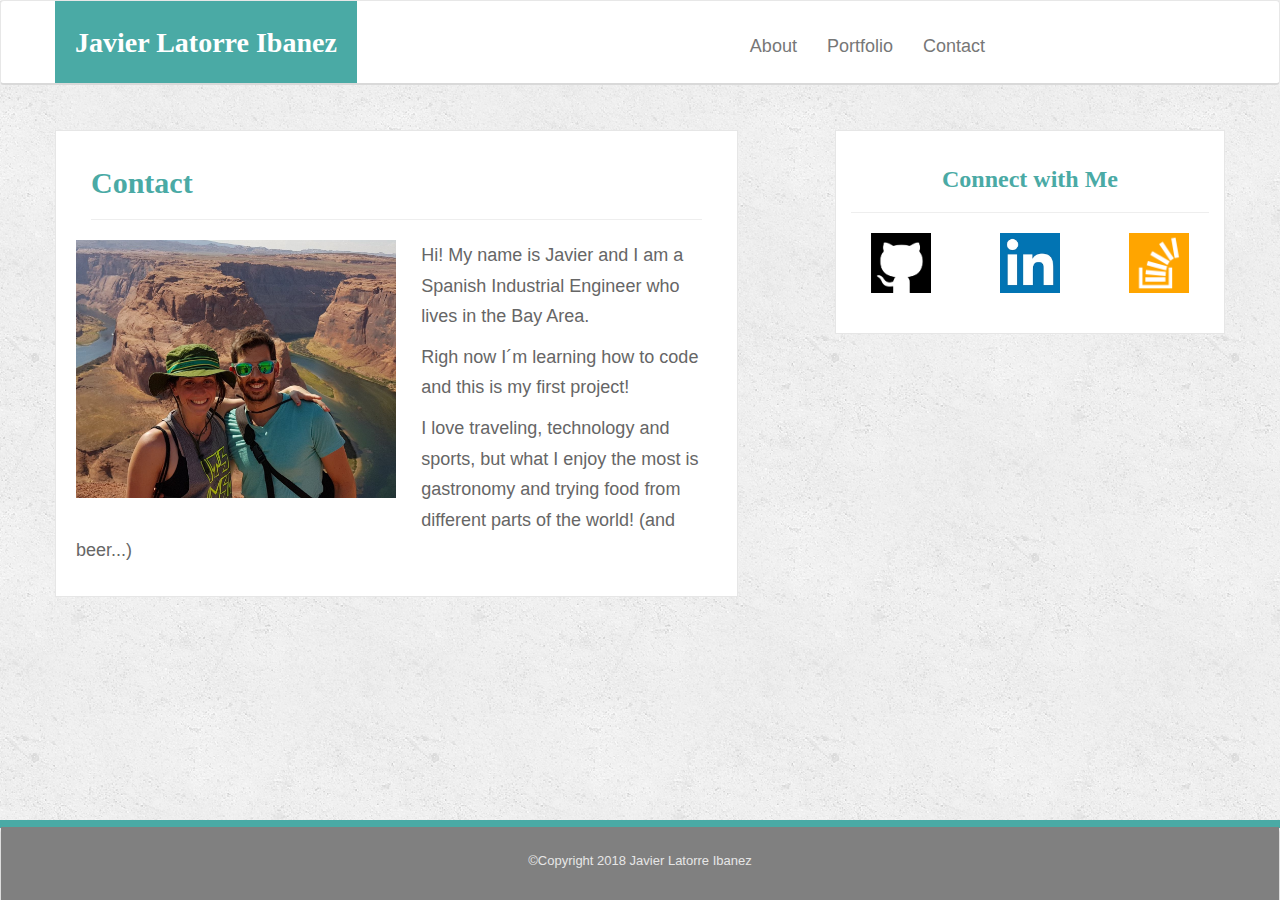
==== index.html @ 5eb6ed5e "finished" ====
<!DOCTYPE html>
<html>
<head>
	<meta name="viewport" content="width=device-width, initial-scale=1.0">
	<title>My portfolio</title>
	<link rel="stylesheet" type="text/css" href="assets/css/reset.css">
	<link rel="stylesheet" href="https://maxcdn.bootstrapcdn.com/bootstrap/3.3.7/css/bootstrap.min.css" integrity="sha384-BVYiiSIFeK1dGmJRAkycuHAHRg32OmUcww7on3RYdg4Va+PmSTsz/K68vbdEjh4u" crossorigin="anonymous">
	<link rel="stylesheet" type="text/css" href="assets/css/style.css">
</head>
<body>

<header>
	<nav class="navbar navbar-default">
	  <div class="container">
	    <div class="navbar-header">
	      <a class="navbar-brand" id="nav">Javier Latorre Ibanez</a>
	    </div>
	    <ul class="nav navbar-nav">
	      <li><a href="index.html">About</a></li>
	      <li><a href="portfolio.html">Portfolio</a></li>
	      <li><a href="contact.html">Contact</a></li>
	    </ul>
	  </div>
	</nav>
</header>

<div class="container">
	<div class="row">
			<div class="col-lg-7" id="main" width: auto;>
				<div class="row">
					<div class="col-lg-12">
						<h2>Contact</h2>
						<hr>
					</div>
					<div class="row">
						<div class="col-lg-12" picture>
							<img id="my-picture" class="img-responsive" src="assets/images/my-picture.jpg" width=50% height=50%>			
							<p class="introduction">Hi! My name is Javier and I am a Spanish Industrial Engineer who lives in the Bay Area.</p>
							<p class="introduction">Righ now I´m learning how to code and this is my first project!</p>
							<p class="introduction">I love traveling, technology and sports, but what I enjoy the most is gastronomy and trying food from different parts of the world! (and beer...)</p>
						</div>
					</div>
				</div>
			</div>
			<div class="col-lg-1">
			 <!--This is the empty column to separate "About me"from "Connect"-->
			</div>
			<div class="col-lg-4" id="connect">
				<div class="row">
					<div class="col-lg-12">
						<h3>Connect with Me</h3>
						<hr>
					</div>
				</div>
				<div class="row">
					<div class="col-lg-4">
						<a href="https://github.com/Torrespain" target="_blank"><img src="assets/images/github-logo.png" style="width:60px;height:60px;"></a>
					</div></a>
					<div class="col-lg-4">
						<a href="https://www.linkedin.com/in/javier-latorre-ibanez-587a5883/" target="_blank"><img src="assets/images/linkedin-logo.jpg" style="width:60px;height:60px;"></a>
					</div></a>
					<div class="col-lg-4">
						<a href="https://stackexchange.com/users/12000229/javier-latorre" target="_blank"><img src="assets/images/stackoverflow-logo.png" style="width:60px;height:60px;"></a>
					</div>
				</div>
			</div>
			<div class="col-lg-0">
			<!--This is the empty column to separate "Connect" from the right of the screen
			NOTE: I decided to put it to cero to give more room to the other columns!-->
			</div>
	</div>
</div>

<footer>
	<div class="panel panel-default">
	  <div class="panel-body">
	    ©Copyright 2018 Javier Latorre Ibanez
	  </div>
	</div>
</footer>
</body>
</html>
---- assets/css/style.css ----
/*First page*/
body{
	background-image: url("../images/concrete_seamless.png");
	margin-bottom: 100px;
	font-family: Arial, 'Helvetica Neue', Helvetica, 'sans-serif';
	font-size: 18px;
	color: #666666;
}
.navbar-brand{
	font-size: 28px;
	font-weight: bold;
	font-family: Georgia, 'Times', 'Times New Roman', 'serif';
	background-color: #4aaaa5;
	color: white;
	padding: 20px;
}
.navbar-nav{
	font-family: Arial, 'Helvetica Neue', Helvetica, 'sans-serif';
	float: right;
	margin-right: 210px;
	font-size: 18px;
	margin-top: 20px;
}
.navbar-default{
	font-family:'Georgia', 'Times', 'Times New Roman', 'serif'; /*this part is not working*/
	font-size: 28px;
	background-color: white;
	border-bottom-style: solid;
    border-bottom-color: #d9d9d9;
    border-bottom-width: 2px;
}
 #nav{
	padding-top: 32px;
	padding-bottom: 50px;
	color: white;
	background-color: #4aaaa5;
 }
 h2,h3{
 	color: #4aaaa5;
 	font-weight: bold;
	color: #4aaaa5;
	font-family:'Georgia', 'Times', 'Times New Roman', 'serif';
	padding-top: 15px;
 }
#main{
	background: white;
	padding-left: 35px;
	padding-right: 35px;
	margin-top: 25px;
	padding-bottom: 20px;
	border-style: solid;
	border-color: #e6e6e6;
	border-width: 1.5px;
	max-width: auto;
	align-content: center;
	height: auto;
	line-height: 170%;
}
#my-picture{
	margin-bottom: 25px;
	margin-right: 25px;
	float: left;
}
#connect{
	background-color: white;
	padding-bottom: 40px;
	text-align: center;
	margin-top: 25px;
	margin-bottom: 25px;
	font-size: 20px;
	font-weight: bold;
	color: #4aaaa5;
	border-style: solid;
	border-color: #e6e6e6;
	border-width: 1.5px;
	
}
footer{
	text-align: center;
	height: 80px;
	border-top-style: solid;
    border-top-color: #4aaaa5;
    border-top-width: 8px;
    position: fixed;
    width: 100%;
    left: 0;
    bottom: 0;
}
.panel-body{
	background: #808080;
	color: #e6e6e6;
	font-size: 13px;
	height: 80px;
	padding-top: 25px;
	margin-top: -2px
}
#button{
	padding: 10px;
	width: 85px;
	background-color: #4aaaa5;
	color: white;
	font-weight: bold;
}
h4{
	width: 300px;
	text-align: center;
	background-color: #4aaaa5;
	color: white;
	position: absolute;
  	bottom: 25px;
  	padding: 15px;
  }

.pimages{
	margin-top: 20px;
	margin-bottom: 25px;
}
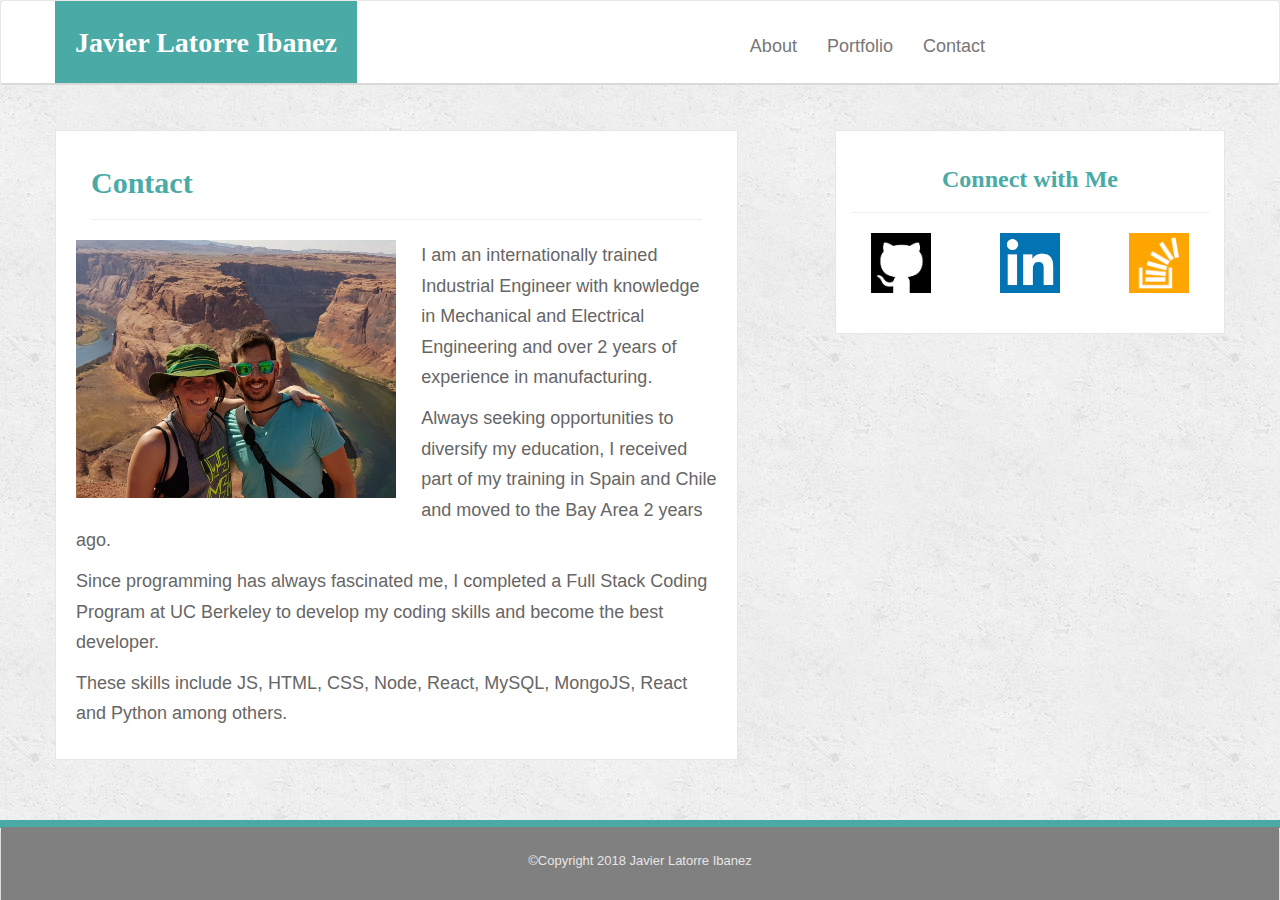
==== commit 90eed109: "updated bio and added final project" ====
--- a/index.html
+++ b/index.html
@@ -35,9 +35,10 @@
 					<div class="row">
 						<div class="col-lg-12" picture>
 							<img id="my-picture" class="img-responsive" src="assets/images/my-picture.jpg" width=50% height=50%>			
-							<p class="introduction">Hi! My name is Javier and I am a Spanish Industrial Engineer who lives in the Bay Area.</p>
-							<p class="introduction">Righ now I´m learning how to code and this is my first project!</p>
-							<p class="introduction">I love traveling, technology and sports, but what I enjoy the most is gastronomy and trying food from different parts of the world! (and beer...)</p>
+							<p class="introduction">I am an internationally trained Industrial Engineer with knowledge in Mechanical and Electrical Engineering and over 2 years of experience in manufacturing.</p>
+							<p class="introduction">Always seeking opportunities to diversify my education, I received part of my training in Spain and Chile and moved to the Bay Area 2 years ago.</p>
+							<p class="introduction">Since programming has always fascinated me, I completed a Full Stack Coding Program at UC Berkeley to develop my coding skills and become the best developer.</p>
+							<p class="introduction">These skills include JS, HTML, CSS, Node, React, MySQL, MongoJS, React and Python among others.</p>			
 						</div>
 					</div>
 				</div>
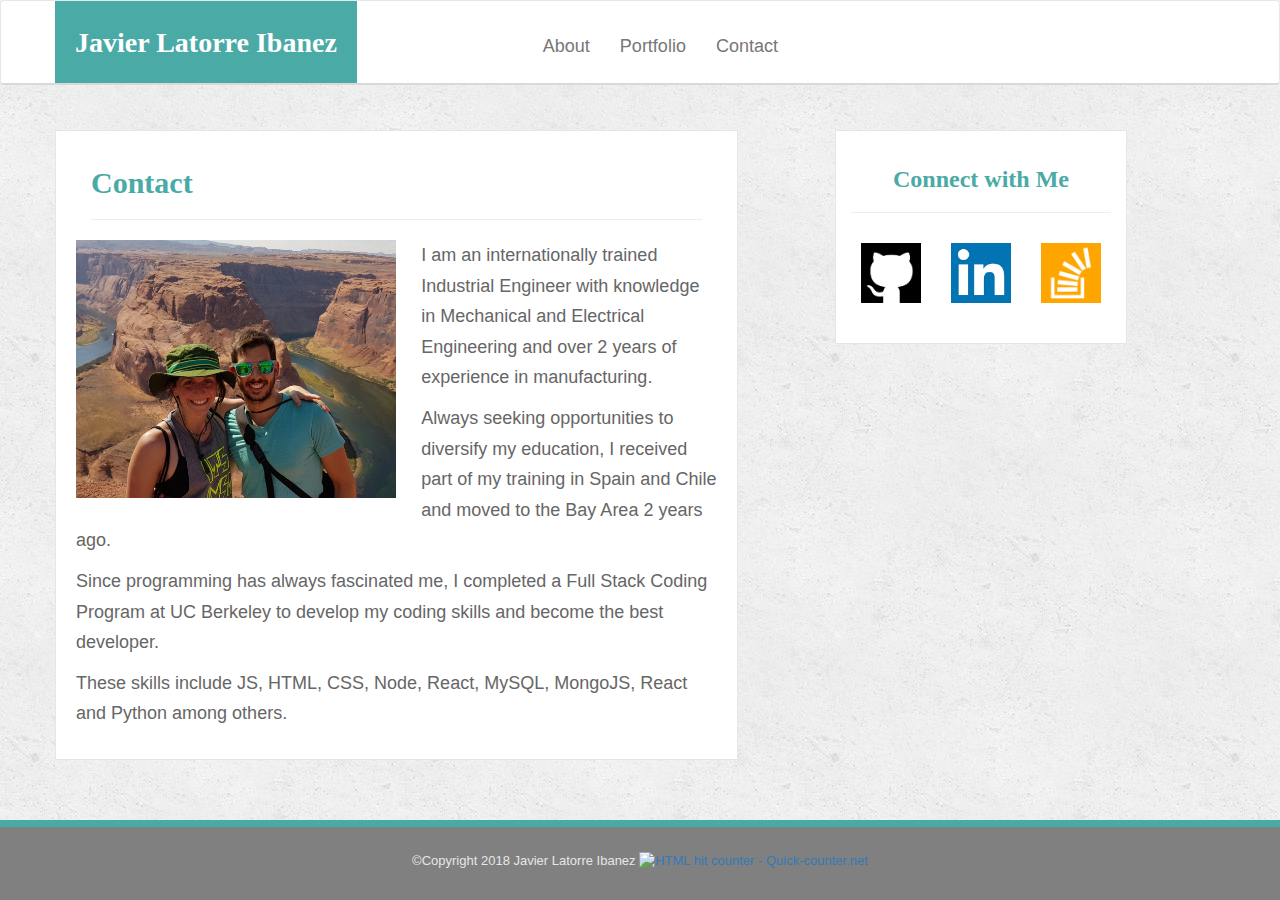
==== commit 8b772baf: "fixed some style, testing" ====
--- a/index.html
+++ b/index.html
@@ -53,15 +53,15 @@
 						<hr>
 					</div>
 				</div>
-				<div class="row">
+				<div class="row" id="contactImages">
 					<div class="col-lg-4">
-						<a href="https://github.com/Torrespain" target="_blank"><img src="assets/images/github-logo.png" style="width:60px;height:60px;"></a>
+						<a href="https://github.com/Torrespain" class="singleContactImages" target="_blank"><img src="assets/images/github-logo.png" style="width:60px;height:60px;margin-bottom:10px;"></a>
 					</div></a>
 					<div class="col-lg-4">
-						<a href="https://www.linkedin.com/in/javier-latorre-ibanez-587a5883/" target="_blank"><img src="assets/images/linkedin-logo.jpg" style="width:60px;height:60px;"></a>
+						<a href="https://www.linkedin.com/in/javier-latorre-ibanez-587a5883/" class="singleContactImages" target="_blank"><img src="assets/images/linkedin-logo.jpg" style="width:60px;height:60px;margin-bottom:10px;"></a>
 					</div></a>
 					<div class="col-lg-4">
-						<a href="https://stackexchange.com/users/12000229/javier-latorre" target="_blank"><img src="assets/images/stackoverflow-logo.png" style="width:60px;height:60px;"></a>
+						<a href="https://stackexchange.com/users/12000229/javier-latorre" class="singleContactImages" target="_blank"><img src="assets/images/stackoverflow-logo.png" style="width:60px;height:60px;"></a>
 					</div>
 				</div>
 			</div>
@@ -75,7 +75,8 @@
 <footer>
 	<div class="panel panel-default">
 	  <div class="panel-body">
-	    ©Copyright 2018 Javier Latorre Ibanez
+			©Copyright 2018 Javier Latorre Ibanez
+			<a href="http://www.quick-counter.net/" title="HTML hit counter - Quick-counter.net"><img src="http://www.quick-counter.net/aip.php?tp=di&tz=America%2FLos_Angeles" alt="HTML hit counter - Quick-counter.net" border="0" /></a>
 	  </div>
 	</div>
 </footer>
--- a/assets/css/style.css
+++ b/assets/css/style.css
@@ -13,13 +13,15 @@
 	background-color: #4aaaa5;
 	color: white;
 	padding: 20px;
+	
 }
 .navbar-nav{
 	font-family: Arial, 'Helvetica Neue', Helvetica, 'sans-serif';
-	float: right;
-	margin-right: 210px;
+	float: left;
 	font-size: 18px;
 	margin-top: 20px;
+	text-align: center;
+	margin-left: 15%;
 }
 .navbar-default{
 	font-family:'Georgia', 'Times', 'Times New Roman', 'serif'; /*this part is not working*/
@@ -63,7 +65,7 @@
 }
 #connect{
 	background-color: white;
-	padding-bottom: 40px;
+	padding-bottom: 20px;
 	text-align: center;
 	margin-top: 25px;
 	margin-bottom: 25px;
@@ -73,8 +75,12 @@
 	border-style: solid;
 	border-color: #e6e6e6;
 	border-width: 1.5px;
-	
+	width: auto;
 }
+#contactImages{
+	padding: 10px;
+}
+
 footer{
 	text-align: center;
 	height: 80px;
@@ -92,7 +98,7 @@
 	font-size: 13px;
 	height: 80px;
 	padding-top: 25px;
-	margin-top: -2px
+	margin: -2px
 }
 #button{
 	padding: 10px;
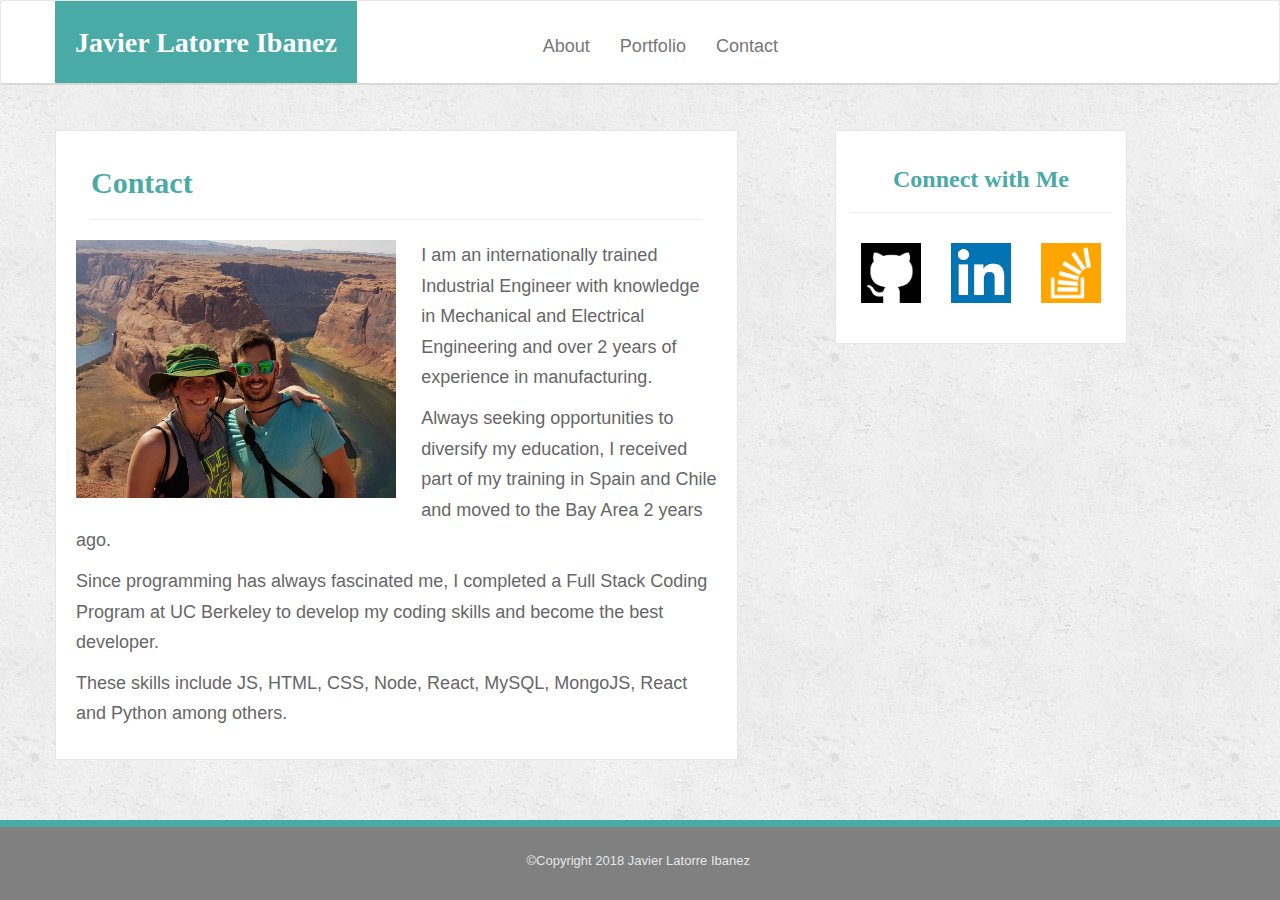
==== commit 2bf907e6: "added visitor counter" ====
--- a/index.html
+++ b/index.html
@@ -76,7 +76,9 @@
 	<div class="panel panel-default">
 	  <div class="panel-body">
 			©Copyright 2018 Javier Latorre Ibanez
-			<a href="http://www.quick-counter.net/" title="HTML hit counter - Quick-counter.net"><img src="http://www.quick-counter.net/aip.php?tp=di&tz=America%2FLos_Angeles" alt="HTML hit counter - Quick-counter.net" border="0" /></a>
+			<a href="http://www.hitwebcounter.com" target="_blank">
+				<img src="http://hitwebcounter.com/counter/counter.php?page=6949807&style=0007&nbdigits=5&type=ip&initCount=0" title="" Alt="" border="0">
+			</a>   
 	  </div>
 	</div>
 </footer>
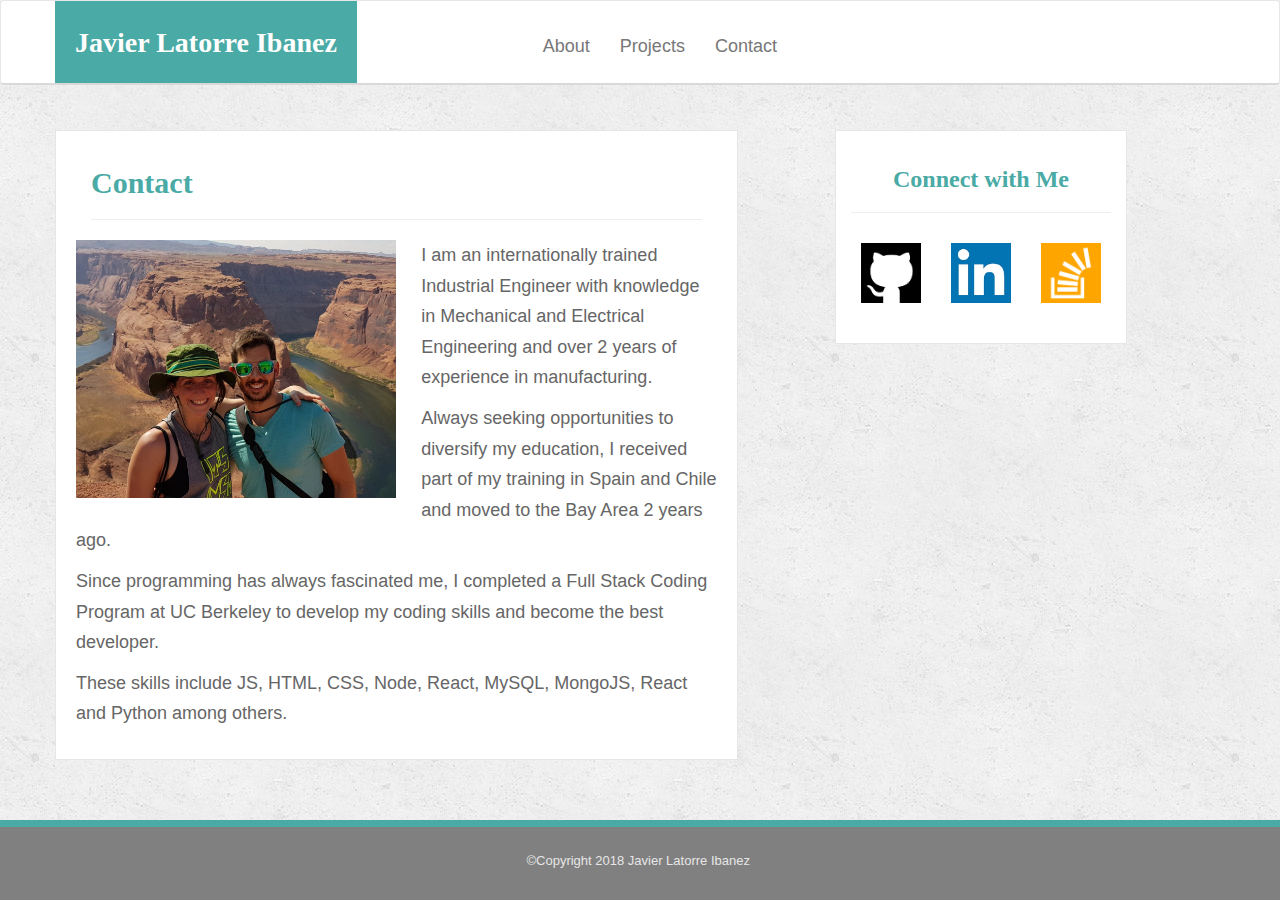
==== commit 62fc6a34: "minor changes" ====
--- a/index.html
+++ b/index.html
@@ -2,7 +2,7 @@
 <html>
 <head>
 	<meta name="viewport" content="width=device-width, initial-scale=1.0">
-	<title>My portfolio</title>
+	<title>Javier's portfolio</title>
 	<link rel="stylesheet" type="text/css" href="assets/css/reset.css">
 	<link rel="stylesheet" href="https://maxcdn.bootstrapcdn.com/bootstrap/3.3.7/css/bootstrap.min.css" integrity="sha384-BVYiiSIFeK1dGmJRAkycuHAHRg32OmUcww7on3RYdg4Va+PmSTsz/K68vbdEjh4u" crossorigin="anonymous">
 	<link rel="stylesheet" type="text/css" href="assets/css/style.css">
@@ -17,7 +17,7 @@
 	    </div>
 	    <ul class="nav navbar-nav">
 	      <li><a href="index.html">About</a></li>
-	      <li><a href="portfolio.html">Portfolio</a></li>
+	      <li><a href="portfolio.html">Projects</a></li>
 	      <li><a href="contact.html">Contact</a></li>
 	    </ul>
 	  </div>
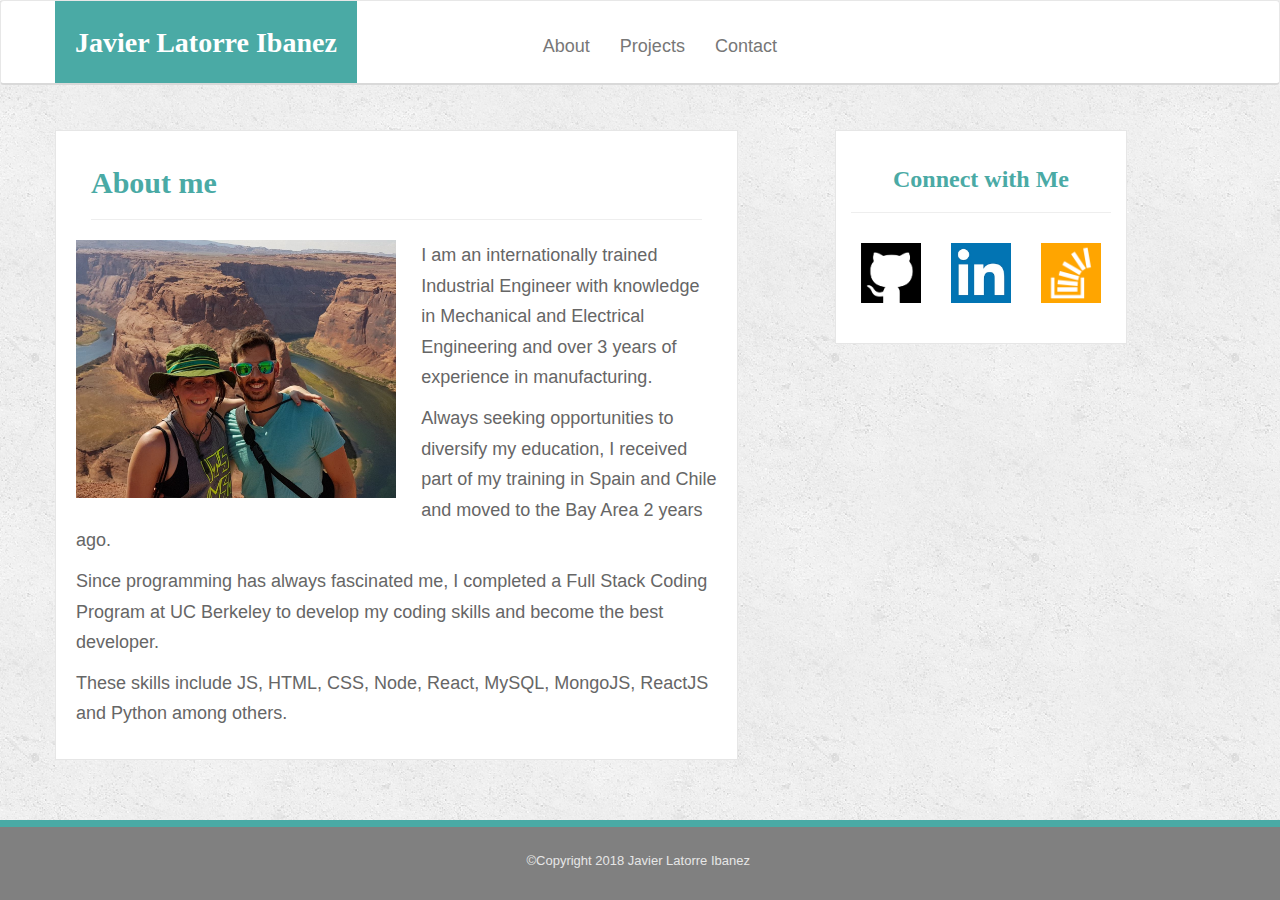
==== commit 9481e3d1: "minor changes" ====
--- a/index.html
+++ b/index.html
@@ -29,16 +29,16 @@
 			<div class="col-lg-7" id="main" width: auto;>
 				<div class="row">
 					<div class="col-lg-12">
-						<h2>Contact</h2>
+						<h2>About me</h2>
 						<hr>
 					</div>
 					<div class="row">
 						<div class="col-lg-12" picture>
 							<img id="my-picture" class="img-responsive" src="assets/images/my-picture.jpg" width=50% height=50%>			
-							<p class="introduction">I am an internationally trained Industrial Engineer with knowledge in Mechanical and Electrical Engineering and over 2 years of experience in manufacturing.</p>
+							<p class="introduction">I am an internationally trained Industrial Engineer with knowledge in Mechanical and Electrical Engineering and over 3 years of experience in manufacturing.</p>
 							<p class="introduction">Always seeking opportunities to diversify my education, I received part of my training in Spain and Chile and moved to the Bay Area 2 years ago.</p>
 							<p class="introduction">Since programming has always fascinated me, I completed a Full Stack Coding Program at UC Berkeley to develop my coding skills and become the best developer.</p>
-							<p class="introduction">These skills include JS, HTML, CSS, Node, React, MySQL, MongoJS, React and Python among others.</p>			
+							<p class="introduction">These skills include JS, HTML, CSS, Node, React, MySQL, MongoJS, ReactJS and Python among others.</p>			
 						</div>
 					</div>
 				</div>
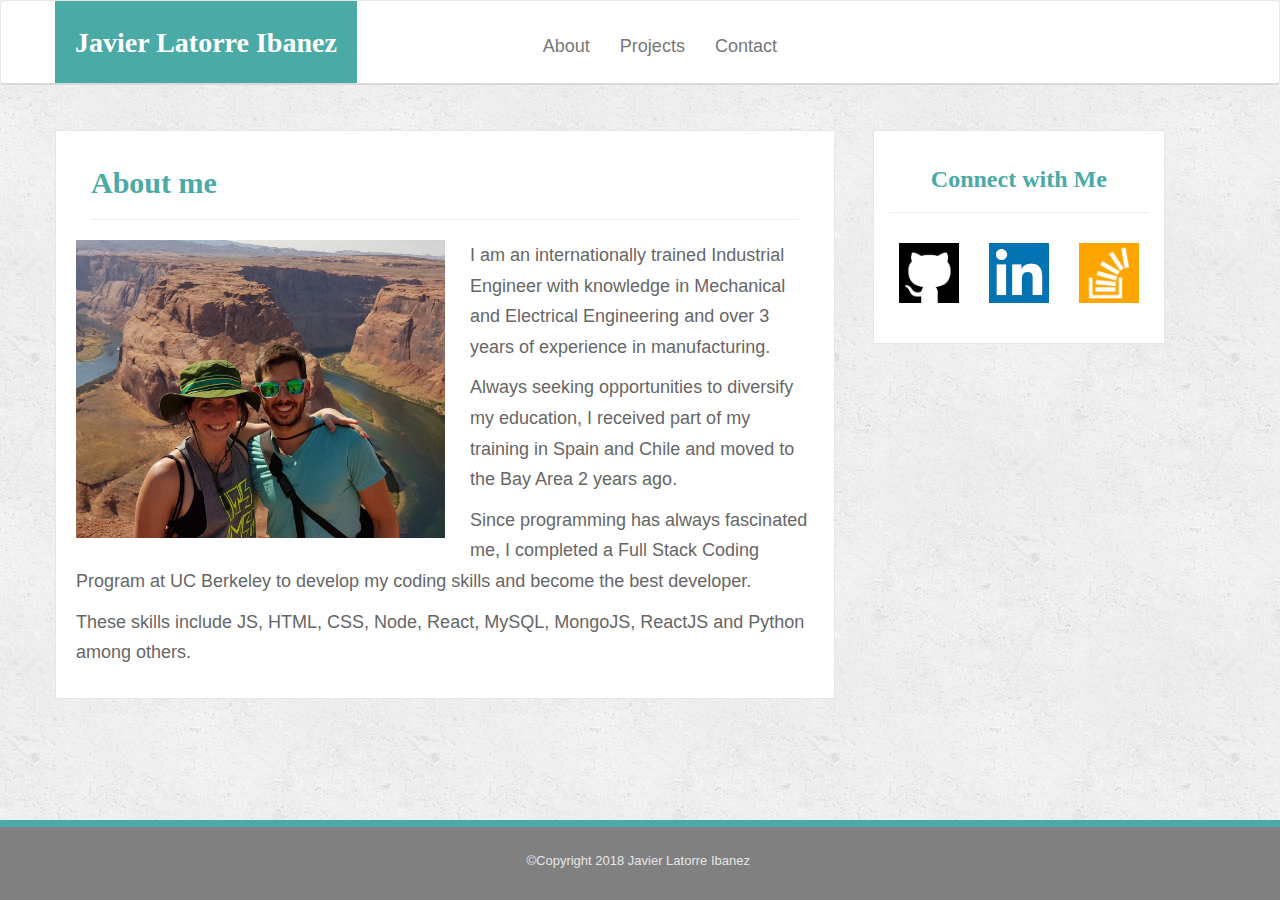
==== commit 846137df: "added media queries" ====
--- a/index.html
+++ b/index.html
@@ -26,7 +26,7 @@
 
 <div class="container">
 	<div class="row">
-			<div class="col-lg-7" id="main" width: auto;>
+			<div class="col-lg-8" id="main" width: auto;>
 				<div class="row">
 					<div class="col-lg-12">
 						<h2>About me</h2>
@@ -42,9 +42,6 @@
 						</div>
 					</div>
 				</div>
-			</div>
-			<div class="col-lg-1">
-			 <!--This is the empty column to separate "About me"from "Connect"-->
 			</div>
 			<div class="col-lg-4" id="connect">
 				<div class="row">
@@ -65,10 +62,6 @@
 					</div>
 				</div>
 			</div>
-			<div class="col-lg-0">
-			<!--This is the empty column to separate "Connect" from the right of the screen
-			NOTE: I decided to put it to cero to give more room to the other columns!-->
-			</div>
 	</div>
 </div>
 
--- a/assets/css/style.css
+++ b/assets/css/style.css
@@ -76,7 +76,25 @@
 	border-color: #e6e6e6;
 	border-width: 1.5px;
 	width: auto;
-}
+	right: 9%;
+	position: fixed;
+	
+}
+/* background-color: white;
+	padding-bottom: 20px;
+	text-align: center;
+	margin-top: 25px;
+	margin-bottom: 25px;
+	font-size: 20px;
+	font-weight: bold;
+	color: #4aaaa5;
+	border-style: solid;
+	border-color: #e6e6e6;
+	border-width: 1.5px;
+	width: auto;
+	position: fixed;
+	right: 17%; */
+
 #contactImages{
 	padding: 10px;
 }
@@ -107,19 +125,95 @@
 	color: white;
 	font-weight: bold;
 }
-h4{
-	width: 300px;
+
+.pimages{
+	margin-top: 20px;
+	margin-bottom: 25px;
+}
+
+
+.pimages{
+	margin-top: 20px;
+	margin-bottom: 25px;
+	background-size:auto 100%;
+	background-position: center;
+	transition: 0.5s;
+}
+
+.banners {
+	width: 350px;
 	text-align: center;
 	background-color: #4aaaa5;
 	color: white;
 	position: absolute;
   	bottom: 25px;
-  	padding: 15px;
-  }
-
-.pimages{
-	margin-top: 20px;
-	margin-bottom: 25px;
-}
-
-
+	padding: 15px;
+	transition: 0.5s;
+}
+
+.banners:hover{
+	background-size:15px;
+	height: 130px;
+	transition: 0.5s;
+}
+
+.banners:hover:after{
+	display: inline-block;
+	word-wrap: break-word;
+	overflow: hidden;
+	margin-top:5px; 
+	font-size: 14px;
+	content: "\A";
+	content: attr(data-text);
+}
+
+
+@media screen and (max-width: 1200px){
+
+	#connect{
+		width: auto;
+		right: 0%;
+		position: relative;
+	}
+	.pimages{
+		width: 90%;
+		height: 3%;
+		left: 5%;
+		position: relative;
+		margin-right: 0px;
+		margin-left: 0px;
+		margin-bottom: 0px;
+	}
+	.banners {
+		width: 90%;
+		left: 5%;
+		position: relative;
+		bottom: 100px;
+	}
+
+	/* .banners {
+		width: 350px;
+		text-align: center;
+		background-color: #4aaaa5;
+		color: white;
+		position: absolute;
+		  
+		
+		transition: 0.5s;
+	} */
+}
+
+@media screen and (max-width: 768px){
+	.navbar-brand{
+		padding:30px 5px 20px 20px; 
+		height: 45px;
+		width: 100%;
+		background-color: #4aaaa5;
+		color: white;
+		text-align: center;
+	}
+	.navbar-nav {
+		width: 100%;
+		margin-left:0px;
+	}
+}